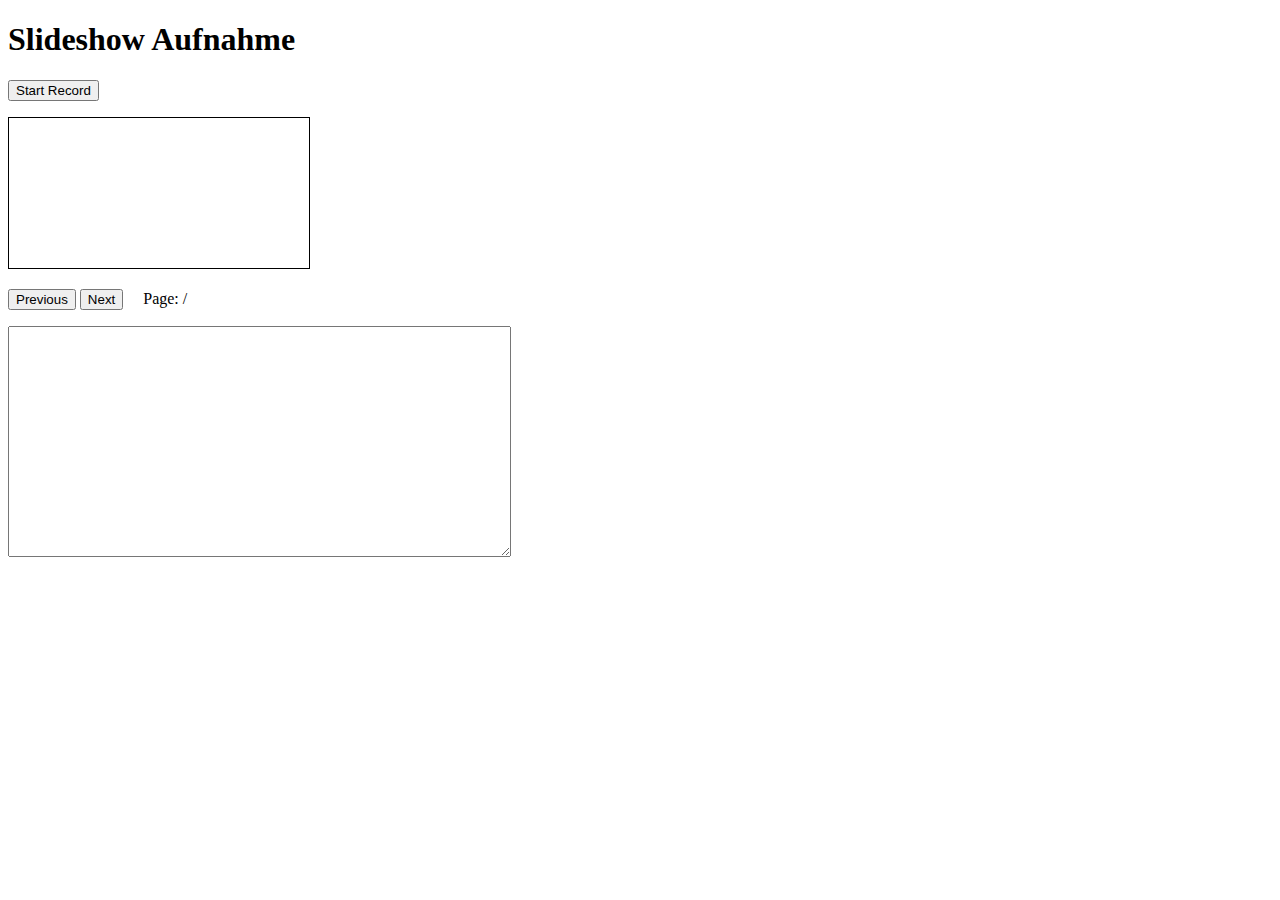
==== record.html @ e11b241a "Adds pointer" ====
<!doctype html>
<html lang="de">
  <head>
  	<meta charset="utf-8">
    <title>Slideshow Aufnahme</title>
    <link rel="stylesheet" type="text/css" href="slideshow.css">
    <script src="libs/jquery-1.10.2.js"></script>
    <script src="libs/jquery-ui-1.10.3.custom.js"></script>
    <script src="libs/jquery.jplayer.min.js"></script>
    <script src="libs/pdf.js"></script>
    <script src="record.js"></script>
  </head>
  <body>
    <h1>Slideshow Aufnahme</h1>
    <div id="player"></div>
    <p>
      <button id="start">Start Record</button>
      &nbsp; &nbsp;
      <span id="recordTime"></span>
    </p>

    <p><canvas id="the-canvas" style="border:1px solid black"></canvas></p>

    <p>
      <button id="prev">Previous</button>
      <button id="next">Next</button>
      &nbsp; &nbsp;
      <span>Page: <span id="page_num"></span> / <span id="page_count"></span></span>
    </p>

    <textarea id="log" rows="15" cols="60"></textarea>
  </body>
</html>
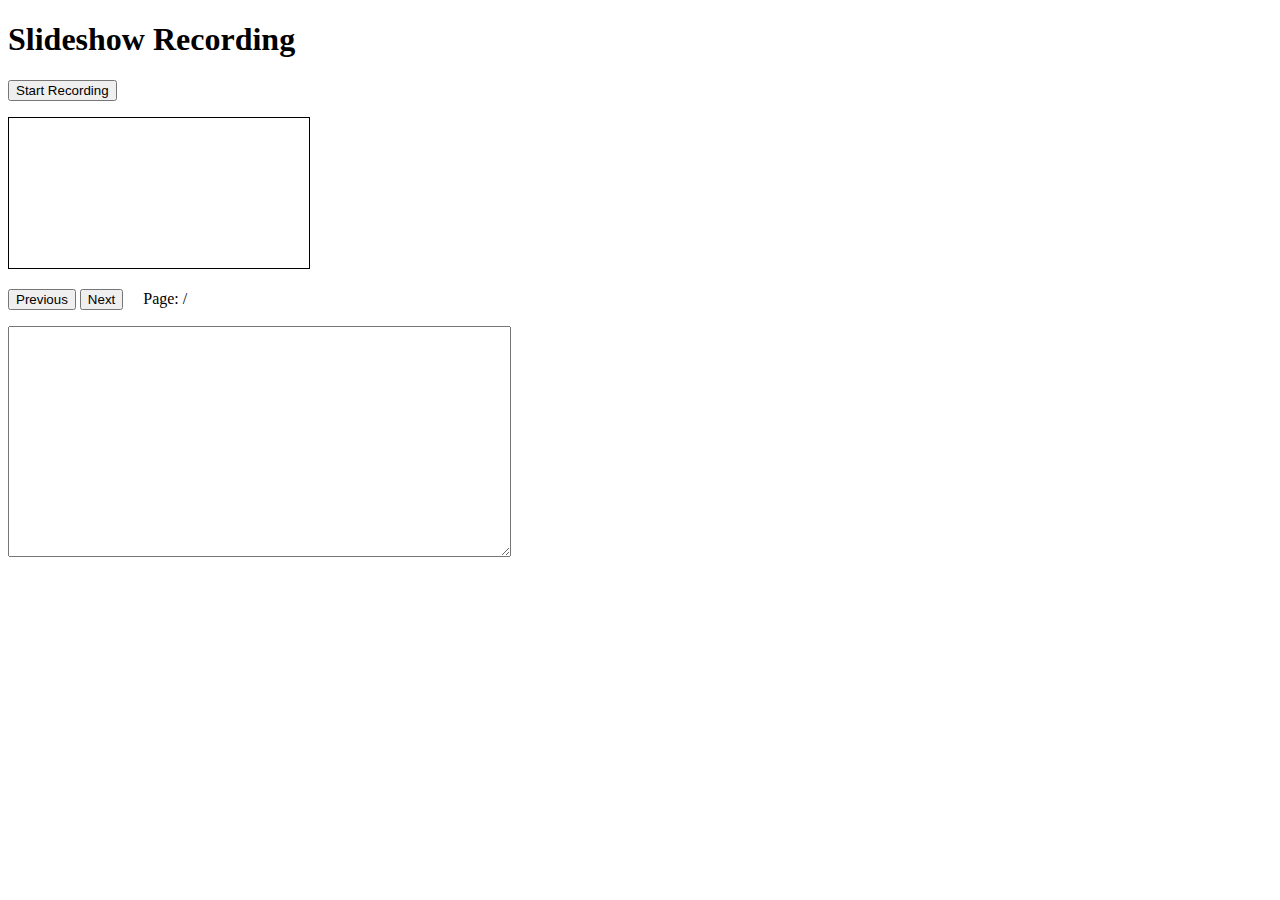
==== commit 0a850dff: "Adds fullscreen support" ====
--- a/record.html
+++ b/record.html
@@ -2,24 +2,27 @@
 <html lang="de">
   <head>
   	<meta charset="utf-8">
-    <title>Slideshow Aufnahme</title>
+    <title>Slideshow Recording</title>
     <link rel="stylesheet" type="text/css" href="slideshow.css">
     <script src="libs/jquery-1.10.2.js"></script>
     <script src="libs/jquery-ui-1.10.3.custom.js"></script>
     <script src="libs/jquery.jplayer.min.js"></script>
     <script src="libs/pdf.js"></script>
+    <script src="pointer.js"></script>
     <script src="record.js"></script>
   </head>
   <body>
-    <h1>Slideshow Aufnahme</h1>
+    <h1>Slideshow Recording</h1>
     <div id="player"></div>
     <p>
-      <button id="start">Start Record</button>
+      <button id="start">Start Recording</button>
       &nbsp; &nbsp;
       <span id="recordTime"></span>
     </p>
 
-    <p><canvas id="the-canvas" style="border:1px solid black"></canvas></p>
+    <div id="slideshow">
+      <canvas></canvas>
+    </div>
 
     <p>
       <button id="prev">Previous</button>
--- a/slideshow.css
+++ b/slideshow.css
@@ -0,0 +1,33 @@
+/*
+ * Slideshow Player
+ *
+ * Styles for the canvas and the player for the slideshow
+ */
+
+#slideshow canvas {
+  border: 1px solid black;
+  cursor: pointer;
+}
+
+#slideshow.fullscreen canvas {
+  border: none;
+  margin: auto;
+  display: block;
+}
+
+#slideshow.no-cursor, #slideshow.no-cursor canvas {
+  cursor: none;
+}
+
+#jp_container_1, #slide_navigation {
+  float: left;
+}
+
+#slide_navigation {
+  margin: 0 0 0 50px;
+}
+
+#footer {
+  clear: both;
+  padding: 50px 0 50px 0;
+}